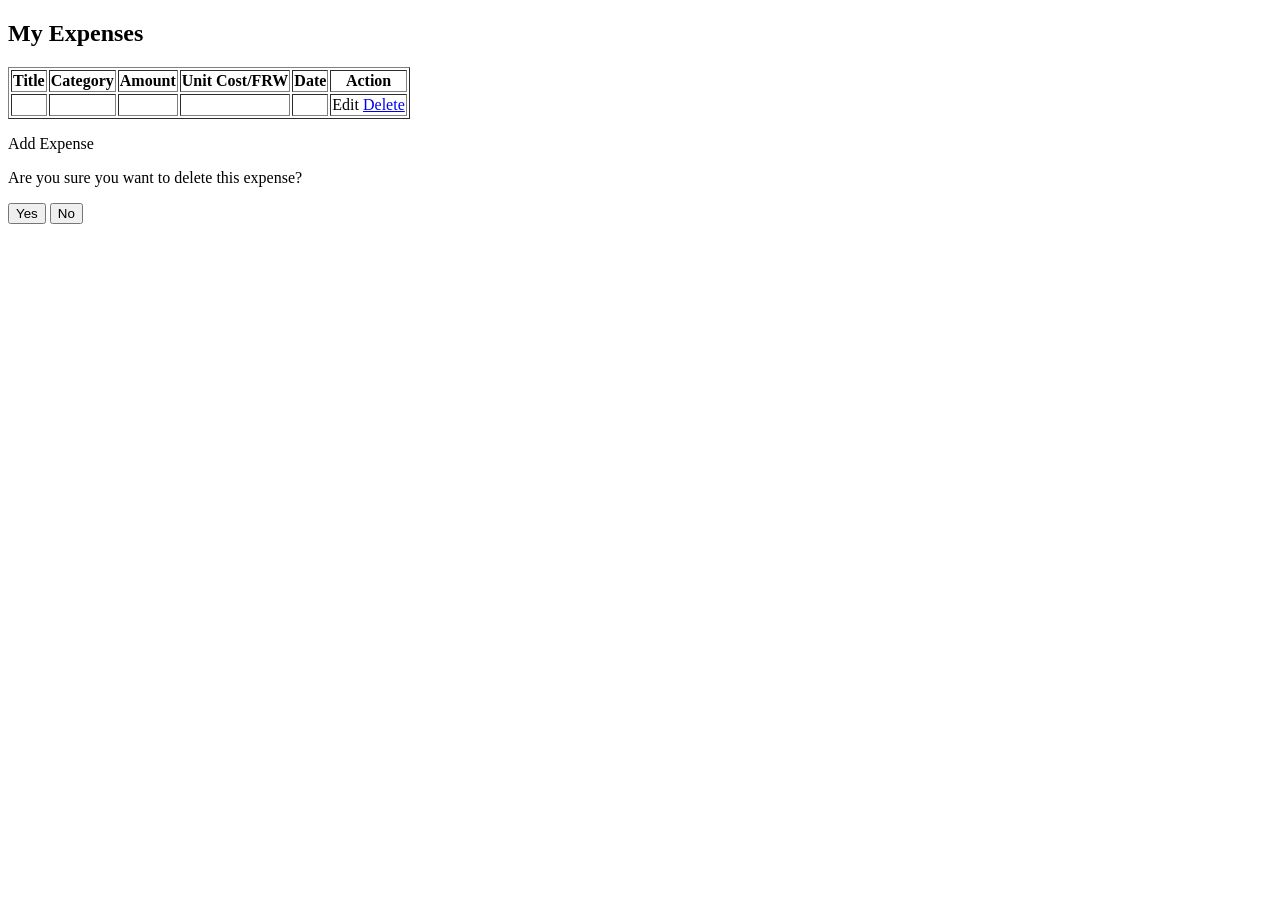
==== src/main/resources/templates/index.html @ ae69a437 "setting up everything" ====
<!DOCTYPE html>
<html xmlns:th="http://www.thymeleaf.org">
<head>
    <title>Expenses</title>
    <link rel="stylesheet" href="/css/style.css">
</head>
<body>

<h2 class="page-title">My Expenses</h2>


<div class="table-container">
<table border="1">
    <tr>
        <th>Title</th>
        <th>Category</th>
        <th>Amount</th>
        <th>Unit Cost/FRW</th>
        <th>Date</th>
        <th>Action</th>
    </tr>

    <tr th:each="expense : ${expenses}">
        <td th:text="${expense.title}"></td>
        <td th:text="${expense.category}"></td>
        <td th:text="${expense.amount}"></td>
        <td th:text="${expense.unitCost}"></td>
        <td th:text="${expense.date}"></td>
        <td>
            <a th:href="@{/edit/{id}(id=${expense.id})}">Edit</a>
            <a href="#"
               th:attr="data-url=@{'/delete/' + ${expense.id}}"
               onclick="openDeleteModal(this); return false;">
                Delete
            </a>
        </td>
    </tr>
</table>
    </p></p>
    <a th:href="@{/new}">Add Expense</a>
</div>
<div id="deleteModal" class="modal">
    <div class="modal-content">
        <p>Are you sure you want to delete this expense?</p>

        <button id="confirmBtn">Yes</button>
        <button id="cancelBtn">No</button>
    </div>
</div>
<script th:src="@{/js/app.js}"></script>
</body>

</html>
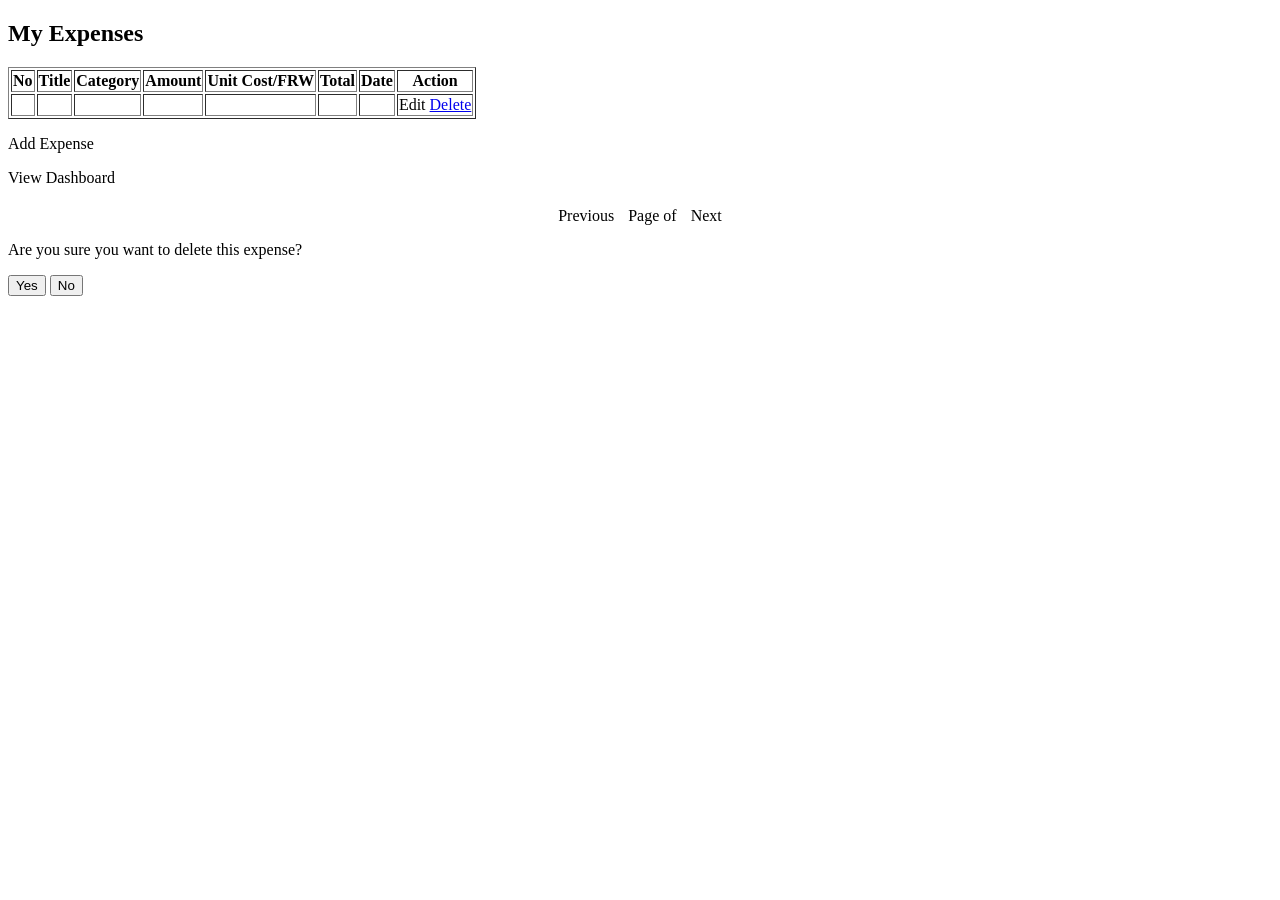
==== commit 9baa8636: "linking backend and frontend" ====
--- a/src/main/resources/templates/index.html
+++ b/src/main/resources/templates/index.html
@@ -8,37 +8,63 @@
 
 <h2 class="page-title">My Expenses</h2>
 
+<div class="table-container">
+    <table border="1">
+        <tr>
+            <th>No</th>
+            <th>Title</th>
+            <th>Category</th>
+            <th>Amount</th>
+            <th>Unit Cost/FRW</th>
+            <th>Total</th>
+            <th>Date</th>
+            <th>Action</th>
+        </tr>
 
-<div class="table-container">
-<table border="1">
-    <tr>
-        <th>Title</th>
-        <th>Category</th>
-        <th>Amount</th>
-        <th>Unit Cost/FRW</th>
-        <th>Date</th>
-        <th>Action</th>
-    </tr>
+        <tr th:each="expense, iterStat : ${expenses}">
+            <td th:text="${currentPage * pageSize + iterStat.index + 1}"></td>
+            <td th:text="${expense.title}"></td>
+            <td th:text="${expense.category}"></td>
+            <td th:text="${expense.amount}"></td>
+            <td th:text="${expense.unitCost}">
+            <td th:text="${expense.total}"></td>
+            <td th:text="${expense.date}"></td>
+            <td>
+                <a th:href="@{/edit/{id}(id=${expense.id})}">Edit</a>
+                <a href="#"
+                   th:attr="data-url=@{'/delete/' + ${expense.id}}"
+                   onclick="openDeleteModal(this); return false;"> Delete </a>
+            </td>
+        </tr>
+    </table>
+    </p></p>
 
-    <tr th:each="expense : ${expenses}">
-        <td th:text="${expense.title}"></td>
-        <td th:text="${expense.category}"></td>
-        <td th:text="${expense.amount}"></td>
-        <td th:text="${expense.unitCost}"></td>
-        <td th:text="${expense.date}"></td>
-        <td>
-            <a th:href="@{/edit/{id}(id=${expense.id})}">Edit</a>
-            <a href="#"
-               th:attr="data-url=@{'/delete/' + ${expense.id}}"
-               onclick="openDeleteModal(this); return false;">
-                Delete
-            </a>
-        </td>
-    </tr>
-</table>
-    </p></p>
-    <a th:href="@{/new}">Add Expense</a>
+    <a th:href="@{/new}">Add Expense</a></p>
+    <a th:href="@{/dashboard}">View Dashboard</a>
+    <!---PAGINATION ADDED HERE--->
+    <div style="margin-top: 20px; text-align: center;">
+
+        <a th:if="${currentPage > 0}"
+           th:href="@{/(page=${currentPage - 1})}">
+            Previous
+        </a>
+
+        <span style="margin: 0 10px;">
+        Page <span th:text="${currentPage + 1}"></span>
+        of <span th:text="${totalPages}"></span>
+    </span>
+
+        <a th:if="${currentPage + 1 < totalPages}"
+           th:href="@{/(page=${currentPage + 1})}">
+            Next
+        </a>
+
+    </div>
+
+
+
 </div>
+
 <div id="deleteModal" class="modal">
     <div class="modal-content">
         <p>Are you sure you want to delete this expense?</p>
@@ -47,7 +73,7 @@
         <button id="cancelBtn">No</button>
     </div>
 </div>
+
 <script th:src="@{/js/app.js}"></script>
 </body>
-
 </html>
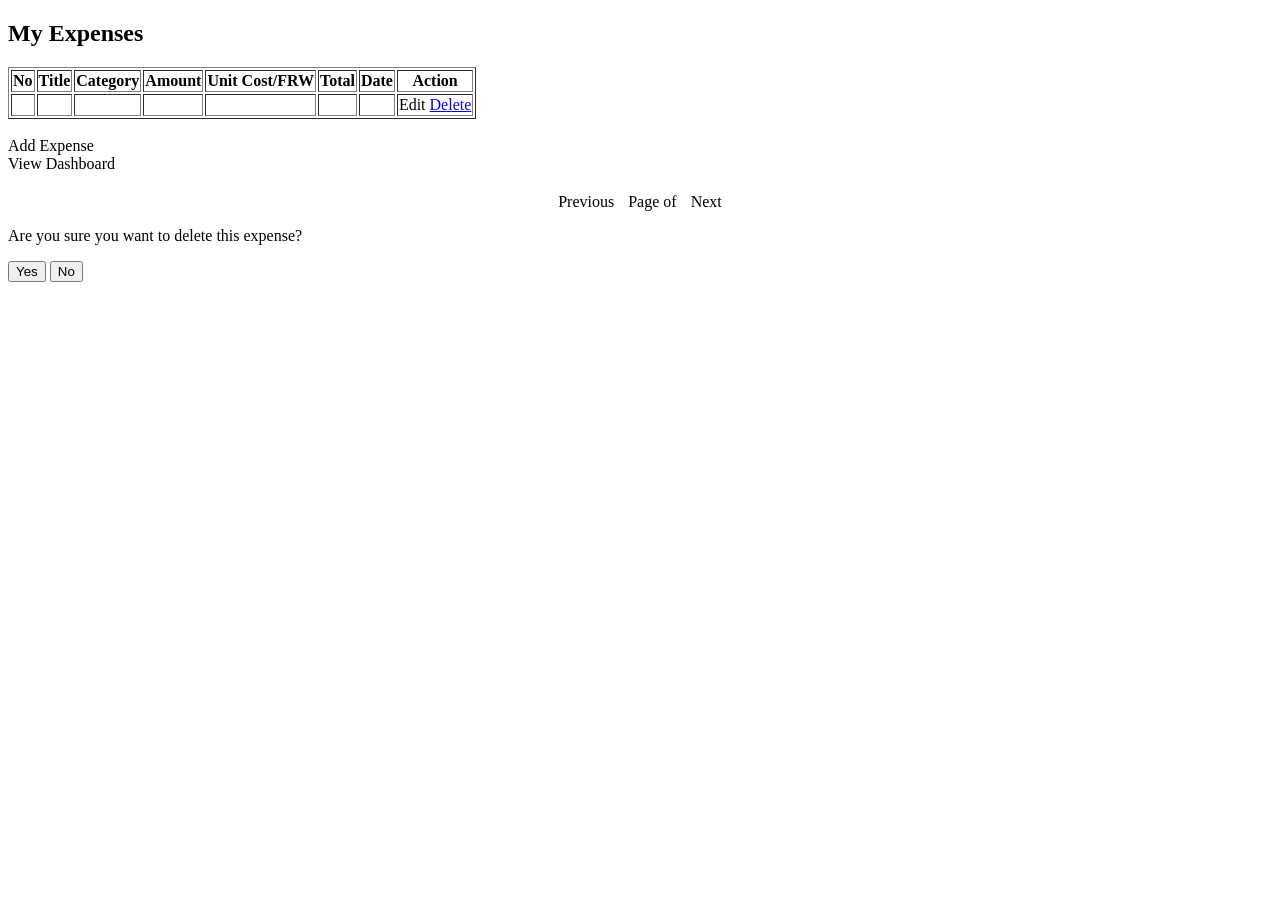
==== commit f8a0e025: "updating navigatins and calculations" ====
--- a/src/main/resources/templates/index.html
+++ b/src/main/resources/templates/index.html
@@ -9,7 +9,9 @@
 <h2 class="page-title">My Expenses</h2>
 
 <div class="table-container">
+
     <table border="1">
+
         <tr>
             <th>No</th>
             <th>Title</th>
@@ -26,22 +28,42 @@
             <td th:text="${expense.title}"></td>
             <td th:text="${expense.category}"></td>
             <td th:text="${expense.amount}"></td>
-            <td th:text="${expense.unitCost}">
+            <td th:text="${expense.unitCost}"></td>
             <td th:text="${expense.total}"></td>
             <td th:text="${expense.date}"></td>
+
             <td>
-                <a th:href="@{/edit/{id}(id=${expense.id})}">Edit</a>
+                <!-- EDIT (keeps page) -->
+                <a th:href="@{/edit/{id}(id=${expense.id}, page=${currentPage})}">
+                    Edit
+                </a>
+
+                <!-- DELETE (FIXED SYNTAX) -->
                 <a href="#"
-                   th:attr="data-url=@{'/delete/' + ${expense.id}}"
-                   onclick="openDeleteModal(this); return false;"> Delete </a>
+                   th:attr="data-url=@{/delete/{id}(id=${expense.id}, page=${currentPage})}"
+                   onclick="openDeleteModal(this); return false;">
+                    Delete
+                </a>
             </td>
         </tr>
+
     </table>
-    </p></p>
 
-    <a th:href="@{/new}">Add Expense</a></p>
-    <a th:href="@{/dashboard}">View Dashboard</a>
-    <!---PAGINATION ADDED HERE--->
+    <br/>
+
+    <!-- ADD EXPENSE (keeps page) -->
+    <a th:href="@{/new(page=${currentPage})}">
+        Add Expense
+    </a>
+
+    <br/>
+
+    <!-- DASHBOARD -->
+    <a th:href="@{/dashboard}">
+        View Dashboard
+    </a>
+
+    <!-- PAGINATION -->
     <div style="margin-top: 20px; text-align: center;">
 
         <a th:if="${currentPage > 0}"
@@ -50,9 +72,9 @@
         </a>
 
         <span style="margin: 0 10px;">
-        Page <span th:text="${currentPage + 1}"></span>
-        of <span th:text="${totalPages}"></span>
-    </span>
+            Page <span th:text="${currentPage + 1}"></span>
+            of <span th:text="${totalPages}"></span>
+        </span>
 
         <a th:if="${currentPage + 1 < totalPages}"
            th:href="@{/(page=${currentPage + 1})}">
@@ -61,10 +83,9 @@
 
     </div>
 
-
-
 </div>
 
+<!-- DELETE MODAL -->
 <div id="deleteModal" class="modal">
     <div class="modal-content">
         <p>Are you sure you want to delete this expense?</p>
@@ -75,5 +96,6 @@
 </div>
 
 <script th:src="@{/js/app.js}"></script>
+
 </body>
 </html>
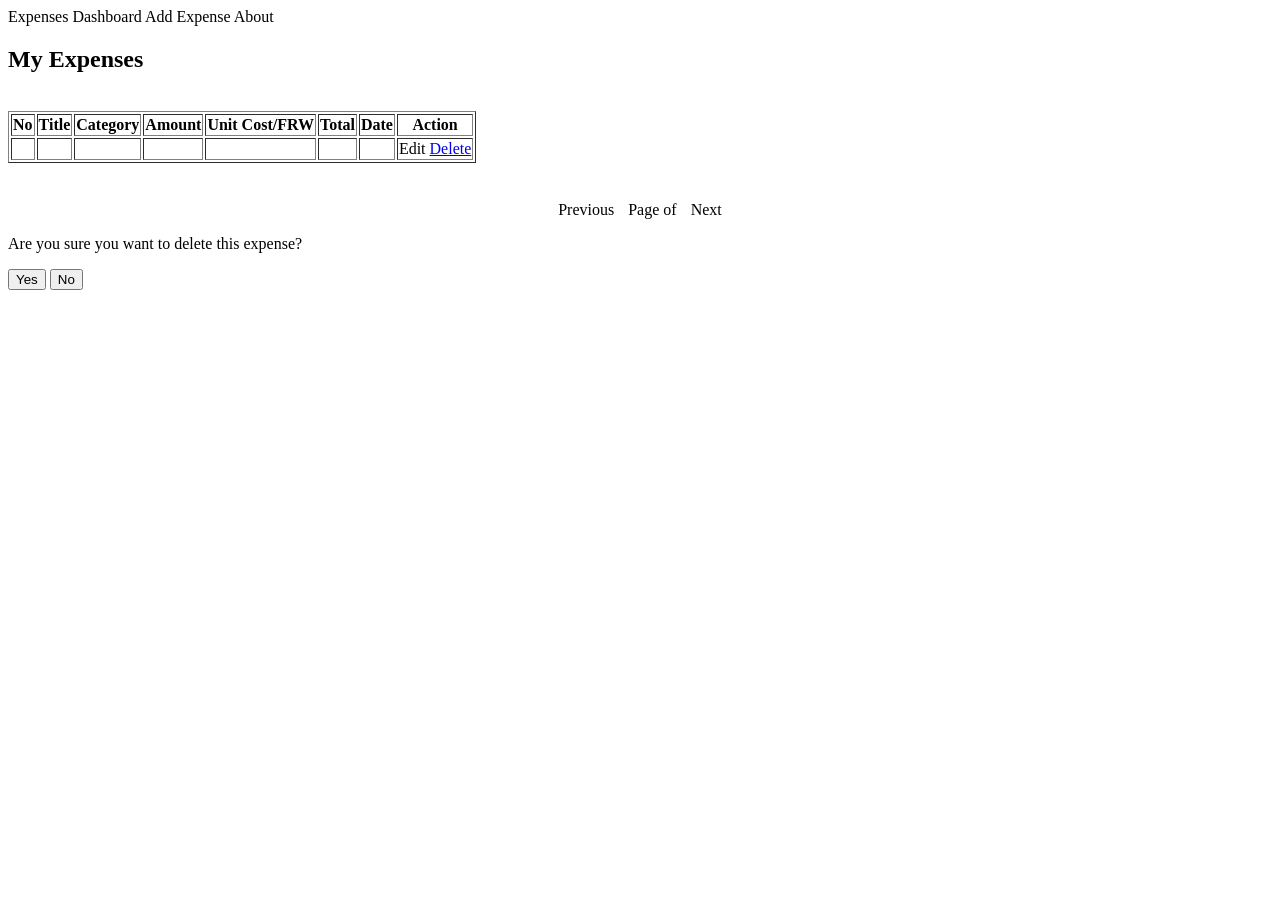
==== commit 3da33127: "fixing login issues" ====
--- a/src/main/resources/templates/index.html
+++ b/src/main/resources/templates/index.html
@@ -6,86 +6,109 @@
 </head>
 <body>
 
-<h2 class="page-title">My Expenses</h2>
+<div class="layout">
 
-<div class="table-container">
+    <!-- SIDEBAR  -->
+    <div class="sidebar">
+        <div class="sdbr">
+            <!--     <h3 class="sidebar-title">Menu</h3> -->
+            <a th:href="@{/(page=${page})}" class="sidebar-link active">
+                Expenses
+            </a>
 
-    <table border="1">
+            <a th:href="@{/dashboard}" class="sidebar-link">
+                Dashboard
+            </a>
 
-        <tr>
-            <th>No</th>
-            <th>Title</th>
-            <th>Category</th>
-            <th>Amount</th>
-            <th>Unit Cost/FRW</th>
-            <th>Total</th>
-            <th>Date</th>
-            <th>Action</th>
-        </tr>
+            <!-- ADD EXPENSE -->
+            <a th:href="@{/new(page=${currentPage})}" class="sidebar-link" >
+                Add Expense
+            </a>
+            <a th:href="@{/about}"
+               class="sidebar-link">
+                About
+            </a>
+        </div>
+    </div>
 
-        <tr th:each="expense, iterStat : ${expenses}">
-            <td th:text="${currentPage * pageSize + iterStat.index + 1}"></td>
-            <td th:text="${expense.title}"></td>
-            <td th:text="${expense.category}"></td>
-            <td th:text="${expense.amount}"></td>
-            <td th:text="${expense.unitCost}"></td>
-            <td th:text="${expense.total}"></td>
-            <td th:text="${expense.date}"></td>
+    <!-- YOUR ORIGINAL CONTENT (UNCHANGED, JUST WRAPPED) -->
+    <div class="main-content">
 
-            <td>
-                <!-- EDIT (keeps page) -->
-                <a th:href="@{/edit/{id}(id=${expense.id}, page=${currentPage})}">
-                    Edit
+        <h2 class="page-title">My Expenses</h2>
+
+        <br/>
+
+        <div class="table-container">
+
+            <table border="1">
+
+                <tr>
+                    <th>No</th>
+                    <th>Title</th>
+                    <th>Category</th>
+                    <th>Amount</th>
+                    <th>Unit Cost/FRW</th>
+                    <th>Total</th>
+                    <th>Date</th>
+                    <th>Action</th>
+                </tr>
+
+                <tr th:each="expense, iterStat : ${expenses}">
+                    <td th:text="${currentPage * pageSize + iterStat.index + 1}"></td>
+                    <td th:text="${expense.title}"></td>
+                    <td th:text="${expense.category}"></td>
+                    <td th:text="${expense.amount}"></td>
+                    <td th:text="${expense.unitCost}"></td>
+                    <td th:text="${expense.total}"></td>
+                    <td th:text="${expense.date}"></td>
+
+                    <td>
+                        <!-- EDIT (keeps page) -->
+                        <a th:href="@{/edit/{id}(id=${expense.id}, page=${currentPage})}">
+                            Edit
+                        </a>
+
+                        <!-- DELETE -->
+                        <a href="#"
+                           th:attr="data-url=@{/delete/{id}(id=${expense.id}, page=${currentPage})}"
+                           onclick="openDeleteModal(this); return false;">
+                            Delete
+                        </a>
+                    </td>
+                </tr>
+
+            </table>
+
+            <br/>
+
+
+            <!-- PAGINATION -->
+            <div style="margin-top: 20px; text-align: center;">
+
+                <a th:if="${currentPage > 0}"
+                   th:href="@{/(page=${currentPage - 1})}">
+                    Previous
                 </a>
 
-                <!-- DELETE (FIXED SYNTAX) -->
-                <a href="#"
-                   th:attr="data-url=@{/delete/{id}(id=${expense.id}, page=${currentPage})}"
-                   onclick="openDeleteModal(this); return false;">
-                    Delete
+                <span style="margin: 0 10px;">
+                    Page <span th:text="${currentPage + 1}"></span>
+                    of <span th:text="${totalPages}"></span>
+                </span>
+
+                <a th:if="${currentPage + 1 < totalPages}"
+                   th:href="@{/(page=${currentPage + 1})}">
+                    Next
                 </a>
-            </td>
-        </tr>
 
-    </table>
+            </div>
 
-    <br/>
-
-    <!-- ADD EXPENSE (keeps page) -->
-    <a th:href="@{/new(page=${currentPage})}">
-        Add Expense
-    </a>
-
-    <br/>
-
-    <!-- DASHBOARD -->
-    <a th:href="@{/dashboard}">
-        View Dashboard
-    </a>
-
-    <!-- PAGINATION -->
-    <div style="margin-top: 20px; text-align: center;">
-
-        <a th:if="${currentPage > 0}"
-           th:href="@{/(page=${currentPage - 1})}">
-            Previous
-        </a>
-
-        <span style="margin: 0 10px;">
-            Page <span th:text="${currentPage + 1}"></span>
-            of <span th:text="${totalPages}"></span>
-        </span>
-
-        <a th:if="${currentPage + 1 < totalPages}"
-           th:href="@{/(page=${currentPage + 1})}">
-            Next
-        </a>
+        </div>
 
     </div>
 
 </div>
 
-<!-- DELETE MODAL -->
+<!-- DELETE MODAL (UNCHANGED) -->
 <div id="deleteModal" class="modal">
     <div class="modal-content">
         <p>Are you sure you want to delete this expense?</p>
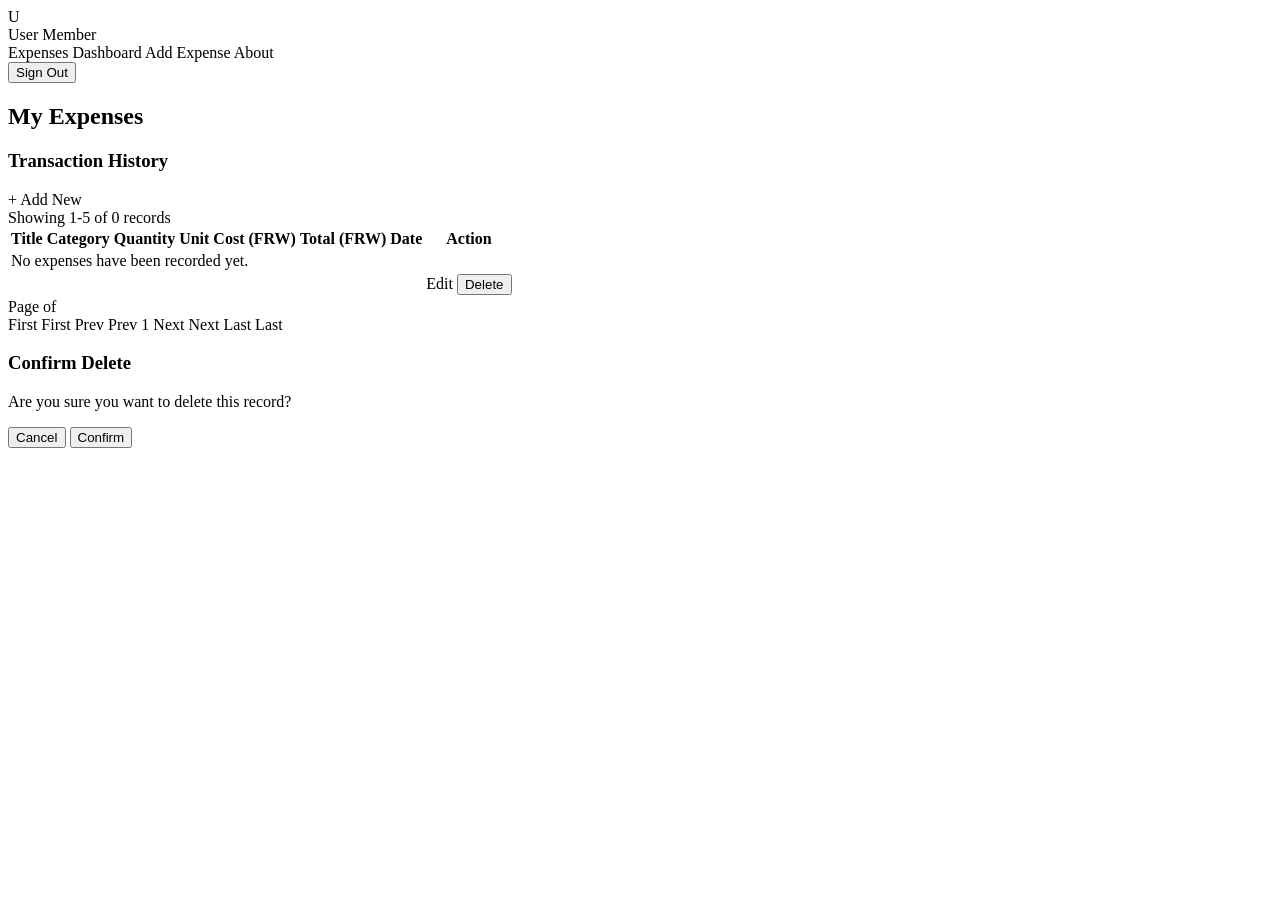
==== commit 728b3825: "fixing login and logout" ====
--- a/src/main/resources/templates/index.html
+++ b/src/main/resources/templates/index.html
@@ -1,124 +1,112 @@
 <!DOCTYPE html>
 <html xmlns:th="http://www.thymeleaf.org">
 <head>
-    <title>Expenses</title>
-    <link rel="stylesheet" href="/css/style.css">
+    <meta charset="UTF-8">
+    <title>Expenses - Personal Finance</title>
+    <link rel="stylesheet" th:href="@{/css/style.css}">
+    <link href="https://fonts.googleapis.com/css2?family=Inter:wght@400;500;600;700&display=swap" rel="stylesheet">
 </head>
 <body>
-
 <div class="layout">
-
-    <!-- SIDEBAR  -->
     <div class="sidebar">
-        <div class="sdbr">
-            <!--     <h3 class="sidebar-title">Menu</h3> -->
-            <a th:href="@{/(page=${page})}" class="sidebar-link active">
-                Expenses
-            </a>
-
-            <a th:href="@{/dashboard}" class="sidebar-link">
-                Dashboard
-            </a>
-
-            <!-- ADD EXPENSE -->
-            <a th:href="@{/new(page=${currentPage})}" class="sidebar-link" >
-                Add Expense
-            </a>
-            <a th:href="@{/about}"
-               class="sidebar-link">
-                About
-            </a>
+        <div class="user-profile-box">
+            <div class="avatar-circle"
+                 th:text="${#authorization.expression('isAuthenticated()')} ? ${#strings.substring(#authentication.name,0,1).toUpperCase()} : 'U'">U</div>
+            <div class="user-details">
+            <span class="user-name-label"
+                  th:text="${#authorization.expression('isAuthenticated()')} ? ${#authentication.name} : 'Guest'">User</span>
+                <span class="user-role">Member</span>
+            </div>
+        </div>
+        <nav class="sdbr">
+            <a th:href="@{/}" class="sidebar-link" th:classappend="${activePage == 'expenses' ? 'active' : ''}">Expenses</a>
+            <a th:href="@{/dashboard}" class="sidebar-link" th:classappend="${activePage == 'dashboard' ? 'active' : ''}">Dashboard</a>
+            <a th:href="@{/new(page=${currentPage}, returnUrl=${currentUrl})}" class="sidebar-link" th:classappend="${activePage == 'new' ? 'active' : ''}">Add Expense</a>
+            <a th:href="@{/about}" class="sidebar-link" th:classappend="${activePage == 'about' ? 'active' : ''}">About</a>
+        </nav>
+        <div class="sidebar-bottom">
+            <form th:action="@{/logout}" method="post"><button type="submit" class="logout-action-btn">Sign Out</button></form>
         </div>
     </div>
 
-    <!-- YOUR ORIGINAL CONTENT (UNCHANGED, JUST WRAPPED) -->
     <div class="main-content">
+        <h2 class="page-title">My Expenses</h2>
+        <div class="table-card animate-fadeIn">
+            <div class="table-header">
+                <h3>Transaction History</h3>
+                <a th:href="@{/new(page=${currentPage}, returnUrl=${currentUrl})}" class="btn-add-new">+ Add New</a>
+            </div>
+            <div class="table-meta" th:if="${totalItems > 0}">
+                Showing <span th:text="${startItem}">1</span>-<span th:text="${endItem}">5</span>
+                of <span th:text="${totalItems}">0</span> records
+            </div>
+            <div class="table-responsive">
+                <table class="modern-table">
+                    <thead>
+                    <tr>
+                        <th>Title</th>
+                        <th>Category</th>
+                        <th>Quantity</th>
+                        <th>Unit Cost (FRW)</th>
+                        <th>Total (FRW)</th>
+                        <th>Date</th>
+                        <th>Action</th>
+                    </tr>
+                    </thead>
+                    <tbody>
+                    <tr th:if="${#lists.isEmpty(expenses)}">
+                        <td colspan="7" class="empty-state">No expenses have been recorded yet.</td>
+                    </tr>
+                    <tr th:each="expense : ${expenses}">
+                        <td class="text-bold" th:text="${expense.title}"></td>
+                        <td><span class="cat-badge" th:text="${expense.category}"></span></td>
+                        <td class="numeric-cell" th:text="${expense.amount}"></td>
+                        <td class="money-cell" th:text="${expense.unitCost != null ? #numbers.formatDecimal(expense.unitCost, 0, 'COMMA', 0, 'POINT') + ' FRW' : '0 FRW'}"></td>
+                        <td class="text-bold text-primary money-cell" th:text="${#numbers.formatDecimal(expense.total, 0, 'COMMA', 0, 'POINT')} + ' FRW'"></td>
+                        <td class="date-cell" th:text="${expense.date}"></td>
+                        <td class="actions-cell">
+                            <a th:href="@{/edit/{id}(id=${expense.id}, page=${currentPage}, returnUrl=${currentUrl})}" class="action-btn edit">Edit</a>
+                            <button class="action-btn delete" th:attr="data-url=@{/delete/{id}(id=${expense.id}, page=${currentPage})}" onclick="openDeleteModal(this)">Delete</button>
+                        </td>
+                    </tr>
+                    </tbody>
+                </table>
+            </div>
+            <div class="pagination-bar" th:if="${totalPages > 1}">
+                <div class="pag-info">Page <span th:text="${currentPage + 1}"></span> of <span th:text="${totalPages}"></span></div>
+                <div class="pag-controls">
+                    <a th:if="${hasPrevious}" th:href="@{/(page=0)}" class="pag-link">First</a>
+                    <span th:unless="${hasPrevious}" class="pag-link disabled">First</span>
 
-        <h2 class="page-title">My Expenses</h2>
+                    <a th:if="${hasPrevious}" th:href="@{/(page=${currentPage - 1})}" class="pag-link">Prev</a>
+                    <span th:unless="${hasPrevious}" class="pag-link disabled">Prev</span>
 
-        <br/>
+                    <a th:each="pageNumber : ${pageNumbers}"
+                       th:href="@{/(page=${pageNumber})}"
+                       th:text="${pageNumber + 1}"
+                       th:class="${pageNumber == currentPage ? 'pag-link active' : 'pag-link'}">1</a>
 
-        <div class="table-container">
+                    <a th:if="${hasNext}" th:href="@{/(page=${currentPage + 1})}" class="pag-link">Next</a>
+                    <span th:unless="${hasNext}" class="pag-link disabled">Next</span>
 
-            <table border="1">
-
-                <tr>
-                    <th>No</th>
-                    <th>Title</th>
-                    <th>Category</th>
-                    <th>Amount</th>
-                    <th>Unit Cost/FRW</th>
-                    <th>Total</th>
-                    <th>Date</th>
-                    <th>Action</th>
-                </tr>
-
-                <tr th:each="expense, iterStat : ${expenses}">
-                    <td th:text="${currentPage * pageSize + iterStat.index + 1}"></td>
-                    <td th:text="${expense.title}"></td>
-                    <td th:text="${expense.category}"></td>
-                    <td th:text="${expense.amount}"></td>
-                    <td th:text="${expense.unitCost}"></td>
-                    <td th:text="${expense.total}"></td>
-                    <td th:text="${expense.date}"></td>
-
-                    <td>
-                        <!-- EDIT (keeps page) -->
-                        <a th:href="@{/edit/{id}(id=${expense.id}, page=${currentPage})}">
-                            Edit
-                        </a>
-
-                        <!-- DELETE -->
-                        <a href="#"
-                           th:attr="data-url=@{/delete/{id}(id=${expense.id}, page=${currentPage})}"
-                           onclick="openDeleteModal(this); return false;">
-                            Delete
-                        </a>
-                    </td>
-                </tr>
-
-            </table>
-
-            <br/>
-
-
-            <!-- PAGINATION -->
-            <div style="margin-top: 20px; text-align: center;">
-
-                <a th:if="${currentPage > 0}"
-                   th:href="@{/(page=${currentPage - 1})}">
-                    Previous
-                </a>
-
-                <span style="margin: 0 10px;">
-                    Page <span th:text="${currentPage + 1}"></span>
-                    of <span th:text="${totalPages}"></span>
-                </span>
-
-                <a th:if="${currentPage + 1 < totalPages}"
-                   th:href="@{/(page=${currentPage + 1})}">
-                    Next
-                </a>
-
+                    <a th:if="${hasNext}" th:href="@{/(page=${totalPages - 1})}" class="pag-link">Last</a>
+                    <span th:unless="${hasNext}" class="pag-link disabled">Last</span>
+                </div>
             </div>
-
         </div>
-
-    </div>
-
-</div>
-
-<!-- DELETE MODAL (UNCHANGED) -->
-<div id="deleteModal" class="modal">
-    <div class="modal-content">
-        <p>Are you sure you want to delete this expense?</p>
-
-        <button id="confirmBtn">Yes</button>
-        <button id="cancelBtn">No</button>
     </div>
 </div>
 
+<div id="deleteModal" class="modal">
+    <div class="modal-content animate-slideUp">
+        <h3>Confirm Delete</h3>
+        <p>Are you sure you want to delete this record?</p>
+        <div class="modal-buttons">
+            <button id="cancelBtn" class="btn-secondary">Cancel</button>
+            <button id="confirmBtn" class="btn-danger">Confirm</button>
+        </div>
+    </div>
+</div>
 <script th:src="@{/js/app.js}"></script>
-
 </body>
-</html>+</html>
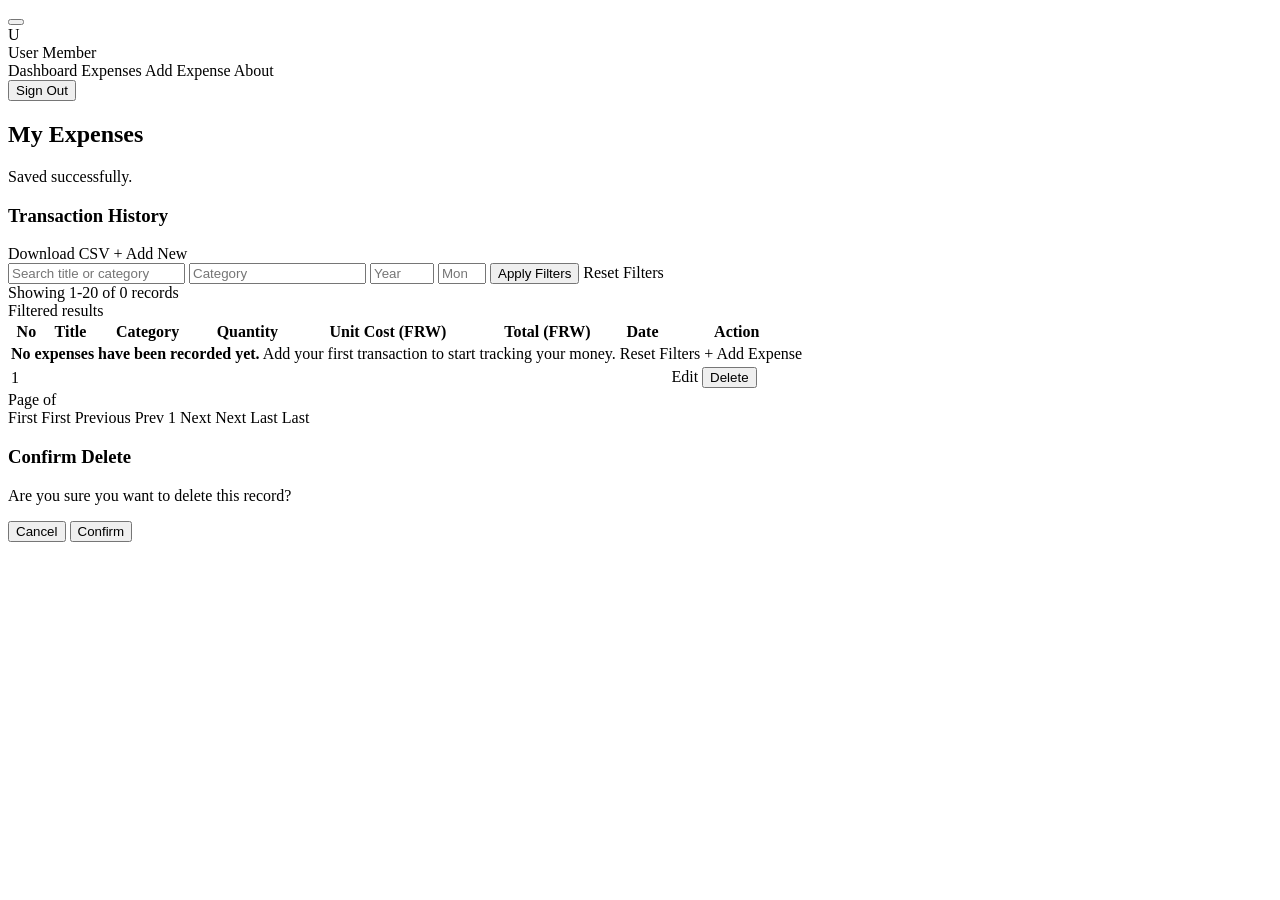
==== commit ea4f97c2: "ajusting frontend theme" ====
--- a/src/main/resources/templates/index.html
+++ b/src/main/resources/templates/index.html
@@ -2,12 +2,17 @@
 <html xmlns:th="http://www.thymeleaf.org">
 <head>
     <meta charset="UTF-8">
+    <meta name="viewport" content="width=device-width, initial-scale=1.0">
     <title>Expenses - Personal Finance</title>
     <link rel="stylesheet" th:href="@{/css/style.css}">
     <link href="https://fonts.googleapis.com/css2?family=Inter:wght@400;500;600;700&display=swap" rel="stylesheet">
 </head>
 <body>
 <div class="layout">
+    <button type="button" class="mobile-menu-toggle" aria-label="Open navigation" aria-expanded="false">
+        <span></span><span></span><span></span>
+    </button>
+    <div class="sidebar-overlay"></div>
     <div class="sidebar">
         <div class="user-profile-box">
             <div class="avatar-circle"
@@ -19,8 +24,8 @@
             </div>
         </div>
         <nav class="sdbr">
-            <a th:href="@{/}" class="sidebar-link" th:classappend="${activePage == 'expenses' ? 'active' : ''}">Expenses</a>
             <a th:href="@{/dashboard}" class="sidebar-link" th:classappend="${activePage == 'dashboard' ? 'active' : ''}">Dashboard</a>
+            <a th:href="@{/expenses}" class="sidebar-link" th:classappend="${activePage == 'expenses' ? 'active' : ''}">Expenses</a>
             <a th:href="@{/new(page=${currentPage}, returnUrl=${currentUrl})}" class="sidebar-link" th:classappend="${activePage == 'new' ? 'active' : ''}">Add Expense</a>
             <a th:href="@{/about}" class="sidebar-link" th:classappend="${activePage == 'about' ? 'active' : ''}">About</a>
         </nav>
@@ -31,19 +36,37 @@
 
     <div class="main-content">
         <h2 class="page-title">My Expenses</h2>
+        <div th:if="${successMessage}" class="success-msg" th:text="${successMessage}">Saved successfully.</div>
         <div class="table-card animate-fadeIn">
             <div class="table-header">
                 <h3>Transaction History</h3>
-                <a th:href="@{/new(page=${currentPage}, returnUrl=${currentUrl})}" class="btn-add-new">+ Add New</a>
+                <div class="table-actions">
+                    <a th:href="@{/expenses/export(keyword=${keyword}, category=${category}, filterYear=${filterYear}, filterMonth=${filterMonth})}" class="btn-secondary-link">Download CSV</a>
+                    <a th:href="@{/new(page=${currentPage}, returnUrl=${currentUrl})}" class="btn-add-new">+ Add New</a>
+                </div>
             </div>
-            <div class="table-meta" th:if="${totalItems > 0}">
-                Showing <span th:text="${startItem}">1</span>-<span th:text="${endItem}">5</span>
-                of <span th:text="${totalItems}">0</span> records
+            <form th:action="@{/expenses}" method="get" class="expense-filter">
+                <input type="text" name="keyword" th:value="${keyword}" placeholder="Search title or category">
+                <input type="text" name="category" th:value="${category}" placeholder="Category">
+                <input type="number" name="filterYear" th:value="${filterYear}" placeholder="Year" min="2000" max="2100">
+                <input type="number" name="filterMonth" th:value="${filterMonth}" placeholder="Month" min="1" max="12">
+                <button type="submit" class="btn-view">Apply Filters</button>
+                <a th:if="${hasFilters}" th:href="@{/expenses}" class="btn-secondary-link">Reset Filters</a>
+            </form>
+            <div class="table-meta-row">
+                <div class="table-meta" th:if="${totalItems > 0}">
+                    Showing <span th:text="${startItem}">1</span>-<span th:text="${endItem}">20</span>
+                    of <span th:text="${totalItems}">0</span> records
+                </div>
+                <div class="table-meta" th:if="${hasFilters}">
+                    Filtered results
+                </div>
             </div>
             <div class="table-responsive">
                 <table class="modern-table">
                     <thead>
                     <tr>
+                        <th class="counter-cell">No</th>
                         <th>Title</th>
                         <th>Category</th>
                         <th>Quantity</th>
@@ -55,9 +78,17 @@
                     </thead>
                     <tbody>
                     <tr th:if="${#lists.isEmpty(expenses)}">
-                        <td colspan="7" class="empty-state">No expenses have been recorded yet.</td>
+                        <td colspan="8" class="empty-state">
+                            <div class="empty-state-content">
+                                <strong th:text="${hasFilters ? 'No expenses match your filters.' : 'No expenses have been recorded yet.'}">No expenses have been recorded yet.</strong>
+                                <span th:text="${hasFilters ? 'Try a different search, category, year, or month.' : 'Add your first transaction to start tracking your money.'}">Add your first transaction to start tracking your money.</span>
+                                <a th:if="${hasFilters}" th:href="@{/expenses}" class="btn-secondary-link">Reset Filters</a>
+                                <a th:unless="${hasFilters}" th:href="@{/new(page=${currentPage}, returnUrl=${currentUrl})}" class="btn-add-new">+ Add Expense</a>
+                            </div>
+                        </td>
                     </tr>
-                    <tr th:each="expense : ${expenses}">
+                    <tr th:each="expense, expenseStat : ${expenses}">
+                        <td class="counter-cell" th:text="${startItem + expenseStat.index}">1</td>
                         <td class="text-bold" th:text="${expense.title}"></td>
                         <td><span class="cat-badge" th:text="${expense.category}"></span></td>
                         <td class="numeric-cell" th:text="${expense.amount}"></td>
@@ -66,30 +97,30 @@
                         <td class="date-cell" th:text="${expense.date}"></td>
                         <td class="actions-cell">
                             <a th:href="@{/edit/{id}(id=${expense.id}, page=${currentPage}, returnUrl=${currentUrl})}" class="action-btn edit">Edit</a>
-                            <button class="action-btn delete" th:attr="data-url=@{/delete/{id}(id=${expense.id}, page=${currentPage})}" onclick="openDeleteModal(this)">Delete</button>
+                            <button class="action-btn delete" th:attr="data-url=@{/delete/{id}(id=${expense.id}, page=${currentPage}, keyword=${keyword}, category=${category}, filterYear=${filterYear}, filterMonth=${filterMonth})}" onclick="openDeleteModal(this)">Delete</button>
                         </td>
                     </tr>
                     </tbody>
                 </table>
             </div>
-            <div class="pagination-bar" th:if="${totalPages > 1}">
+            <div class="pagination-bar" th:if="${totalItems > 0}">
                 <div class="pag-info">Page <span th:text="${currentPage + 1}"></span> of <span th:text="${totalPages}"></span></div>
                 <div class="pag-controls">
-                    <a th:if="${hasPrevious}" th:href="@{/(page=0)}" class="pag-link">First</a>
+                    <a th:if="${hasPrevious}" th:href="@{/expenses(page=0, keyword=${keyword}, category=${category}, filterYear=${filterYear}, filterMonth=${filterMonth})}" class="pag-link">First</a>
                     <span th:unless="${hasPrevious}" class="pag-link disabled">First</span>
 
-                    <a th:if="${hasPrevious}" th:href="@{/(page=${currentPage - 1})}" class="pag-link">Prev</a>
+                    <a th:if="${hasPrevious}" th:href="@{/expenses(page=${previousPage}, keyword=${keyword}, category=${category}, filterYear=${filterYear}, filterMonth=${filterMonth})}" class="pag-link">Previous</a>
                     <span th:unless="${hasPrevious}" class="pag-link disabled">Prev</span>
 
                     <a th:each="pageNumber : ${pageNumbers}"
-                       th:href="@{/(page=${pageNumber})}"
+                       th:href="@{/expenses(page=${pageNumber}, keyword=${keyword}, category=${category}, filterYear=${filterYear}, filterMonth=${filterMonth})}"
                        th:text="${pageNumber + 1}"
                        th:class="${pageNumber == currentPage ? 'pag-link active' : 'pag-link'}">1</a>
 
-                    <a th:if="${hasNext}" th:href="@{/(page=${currentPage + 1})}" class="pag-link">Next</a>
+                    <a th:if="${hasNext}" th:href="@{/expenses(page=${nextPage}, keyword=${keyword}, category=${category}, filterYear=${filterYear}, filterMonth=${filterMonth})}" class="pag-link">Next</a>
                     <span th:unless="${hasNext}" class="pag-link disabled">Next</span>
 
-                    <a th:if="${hasNext}" th:href="@{/(page=${totalPages - 1})}" class="pag-link">Last</a>
+                    <a th:if="${hasNext}" th:href="@{/expenses(page=${totalPages - 1}, keyword=${keyword}, category=${category}, filterYear=${filterYear}, filterMonth=${filterMonth})}" class="pag-link">Last</a>
                     <span th:unless="${hasNext}" class="pag-link disabled">Last</span>
                 </div>
             </div>
